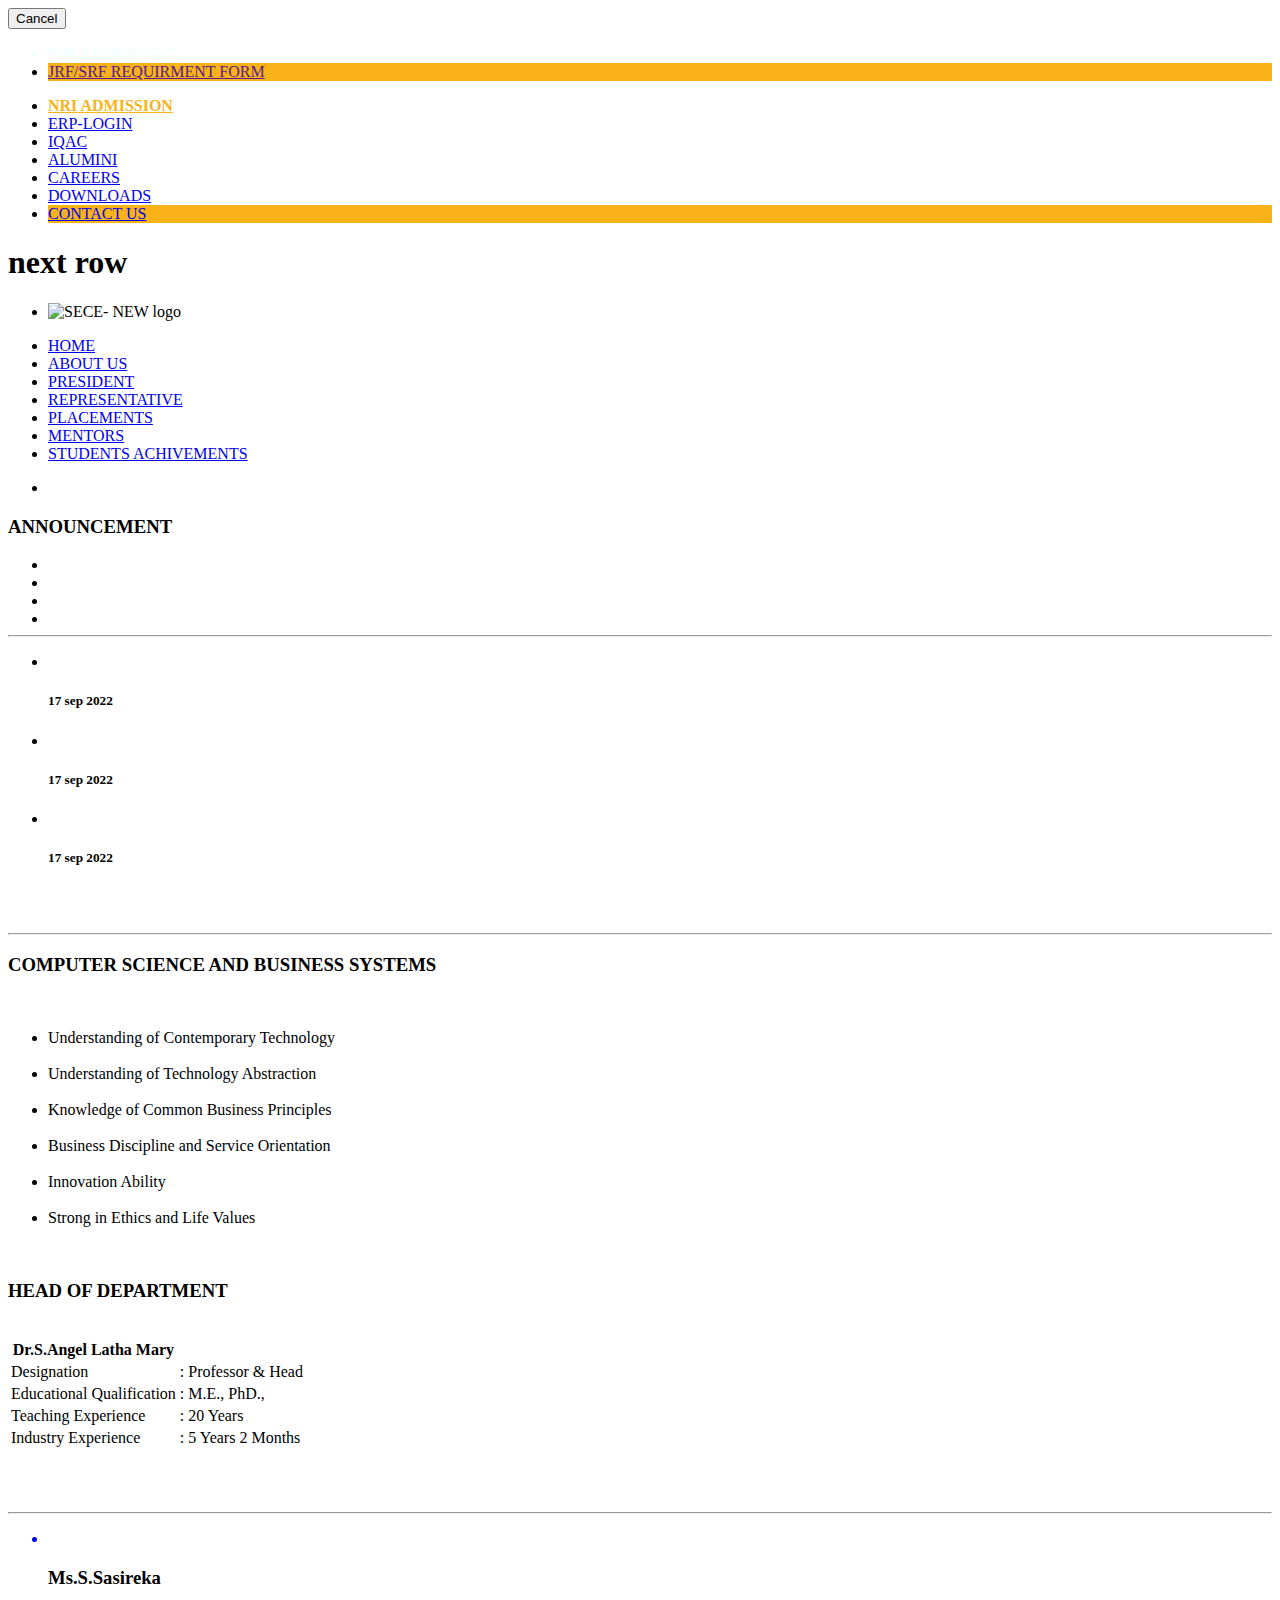
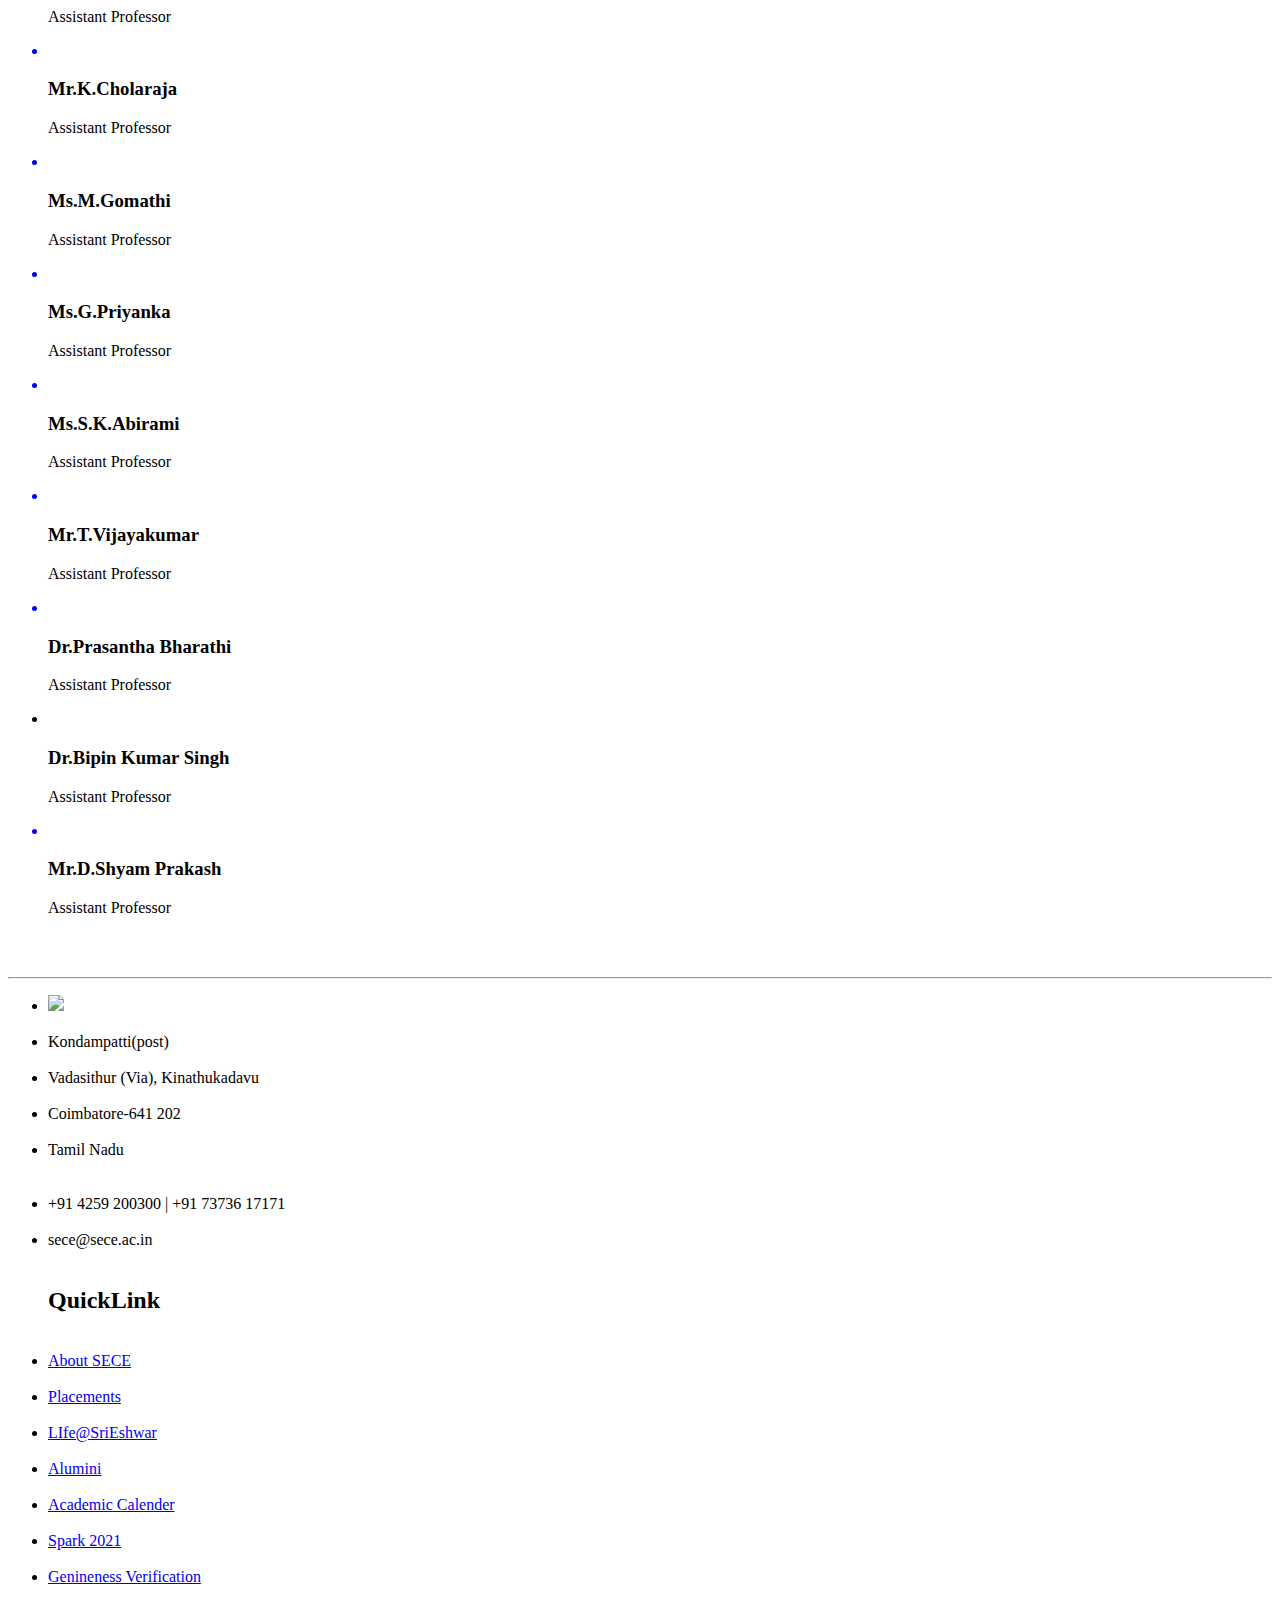
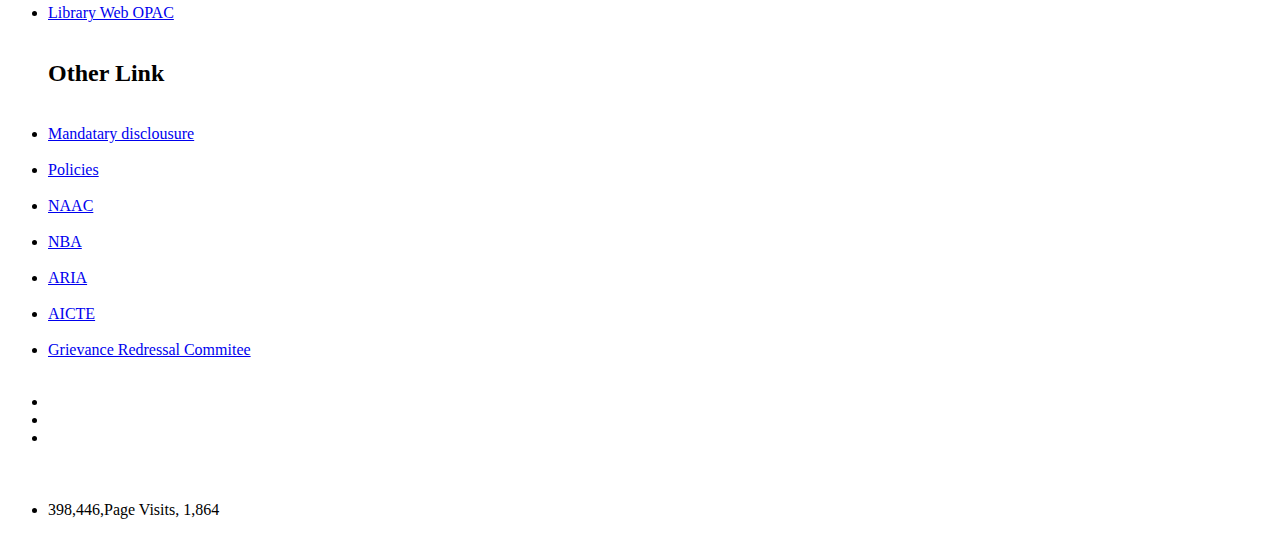
==== index.html @ a1b46636 "Add files via upload" ====
<!DOCTYPE html>
<html lang="en">

<head>
    <meta charset="UTF-8">
    <meta http-equiv="X-UA-Compatible" content="IE=edge">
    <meta name="viewport" content="width=device-width, initial-scale=1.0">
    <title>Sri Eshwar College of Engineering</title>
    <link rel="stylesheet" href="assets/style.css">
    <link rel="icon" href="assets/download (5).jpg">
    <link rel="stylesheet" href="https://cdnjs.cloudflare.com/ajax/libs/font-awesome/4.7.0/css/font-awesome.min.css">
</head>

<body>
    <input name="action" onclick="history.back()" type="submit" value="Cancel"/>
    <div class="start">
        <div class="div1">
            <ul>
                <li style="color:azure">TNEA CODE-2732</li>
                <li style="background-color:#f9b318;"><a href="">JRF/SRF REQUIRMENT FORM</a></li>
            </ul>
        </div>
        <div class="div2">
            <ul>
                <li><a href="#" style="color:#f9b318"><B>NRI ADMISSION</B></a></li>
                <li><a href="#">ERP-LOGIN</a></li>
                <li><a href="#">IQAC</a></li>
                <li><a href="#">ALUMINI</a></li>
                <li><a href="#">CAREERS</a></li>
                <li><a href="#">DOWNLOADS</a></li>
                <li style="background-color:#f9b318;"><a href="#">CONTACT US</a></li>
            </ul>
        </div>
    </div>
    <h1>next row</h1>
    <div class="second">
        <div class="div3">
            <ul>
                <li><img src="assets/download (1).png" alt=" SECE- NEW logo"></li>
            </ul>
        </div>
        <div class="div4">
            <ul>
                <li><a href="/index.html">HOME </a></li>
                <li><a href="#">ABOUT US</a></li>
                <li><a href="#">PRESIDENT</a></li>
                <li><a href="/rep.html">REPRESENTATIVE</a></li>
                <li><a href="#">PLACEMENTS</a></li>
                <li><a href="#">MENTORS</a></li>
                <li><a href="#">STUDENTS ACHIVEMENTS</a></li>
                <!-- <li><a href="#">CAMPUS LIFE</a></li> -->
                <!-- <li><a href="#">ADMISSION</a></li> -->
            </ul>
        </div>
    </div>
    <div class="third">
        <div class="div5">
            <ul>
                <li><img src="assets/Media-Celebrities-Web-Banner-scaled.jpg" alt="">
                </li>
            </ul>
            <div class="div6">
                <h3>ANNOUNCEMENT <i class="fa-fa-bullhorn"></i></h3>

            </div>
        </div>
    </div>
    <div class="fourth">
        <div class="div7">
            <ul>
                <li><img src="assets/autonomus.png" alt=""></li>
                <li><img src="assets/Untitled-1.jpg" alt=""></li>
                <li><img src="assets/nba.png" alt=""></li>
                <li><img src="assets/naac.png" alt=""></li>
            </ul>
        </div>
    </div>
    <br>
    <div class="fivth">
        <div class="div8">
        </div>
        <hr class="coduu" style="margin-top: -27px;">
        <div class="after">
            <div class="aft1">
                <ul>
                    <div class="bor">
                        <div class="s">
                            <li><img src="assets/career-opportunity.jpeg" alt=""></li>
                        </div>
                        <h5> 17 sep 2022</h5>
                    </div>
                    <div class="bor">
                        <div class="s2">
                            <li><img src="assets/real-time-application.jpeg" alt=""></li>
                            <h5> 17 sep 2022</h5>
                        </div>
                    </div>
                    <div class="bor">
                        <div class="s1">
                            <li><img src="assets/ONLINE-WORKSHOP-ON-IPR.jpeg" alt=""></li>
                            <h5>17 sep 2022</h5>
                        </div>
                    </div>
                </ul>
            </div>
        </div>
        <br> <br> <br> <br>
        <div>
            <hr style="margin-top: -27px;">
        </div>
        <div class="sixth">
            <div class="div9">
                <h3>COMPUTER SCIENCE AND BUSINESS SYSTEMS</h3><br>
                <ul>
                    <li>Understanding of Contemporary Technology</li><br>
                    <li>Understanding of Technology Abstraction</li><br>
                    <li>Knowledge of Common Business Principles</li><br>
                    <li>Business Discipline and Service Orientation</li><br>
                    <li>Innovation Ability</li><br>
                    <li>Strong in Ethics and Life Values</li>
                </ul>
            </div><br>
        </div>
        <div class="department">
            <h3>HEAD OF DEPARTMENT</h3>
        </div>

        <div class="seven">

            <div class="div10">
                <img src="assets/csbs_hod_s.png" alt="">
            </div>
            <table>
                <th>Dr.S.Angel Latha Mary</th>
                <tr>
                    <td>Designation</td>
                    <td>:</td>
                    <td>Professor & Head</td>
                </tr>
                <tr>
                    <td>Educational Qualification</td>
                    <td>:</td>
                    <td>M.E., PhD.,</td>
                </tr>
                <tr>
                    <td>Teaching Experience</td>
                    <td>:</td>
                    <td>20 Years</td>
                </tr>
                <tr>
                    <td>Industry Experience</td>
                    <td>:</td>
                    <td>5 Years 2 Months</td>
                </tr>
            </table>
        </div><br> <br> <br>
        <hr>
        <div class="eight">
            <div class="div11">
                <ul>
                    <div class="staf">
                        <a href="./sasireka.html"><li><img src="assets/Sasireka.jpg" alt="" title="MS"></li>
                        </a>
                        <h3>Ms.S.Sasireka</h3>
                        <p>Assistant Professor</p>
                    </div>
                    <div class="staf">
                        <a href="./cholaraja.html"><li><img src="assets/Cholaraja.jpg" alt=""></li>
                        </a>
                        <h3>Mr.K.Cholaraja</h3>
                        <p>Assistant Professor</p>
                    </div>
                    <div class="staf">
                        <a href="./gomathi.html">
                        <li><img src="assets/Gomathi-300x300.jpg" alt=""></li>
                    </a>
                        <h3>Ms.M.Gomathi</h3>
                        <p>Assistant Professor</p>
                    </div>
                    <div class="staf">
                        <a href="./priyanka.html"><li><img src="assets/priyanka-300x300.jpg" alt=""></li>
                        </a>
                        <h3>Ms.G.Priyanka</h3>
                        <p>Assistant Professor</p>

                    </div>

            </div>
            <div class="div12">
                <ul>
                    <div class="staf">
                        <a href="./abirami.html"><li><img src="assets/abirami-300x300.png" alt=""></li>
                        </a>
                        <h3>Ms.S.K.Abirami</h3>
                        <p>Assistant Professor</p>
                    </div>
                    <div class="staf">
                        <a href="./vijaykumar.html">
                        <li><img src="assets/Vijayakumar-300x300.jpg" alt=""></li>
                    </a>
                        <h3>Mr.T.Vijayakumar</h3>
                        <p>Assistant Professor</p>
                    </div>
                    <div class="staf">
                        <a href="./Dr.Prasantha Bharathi.html">
                        <li><img src="assets/prasantha-bharathi-Maths-768x768.jpg" alt=""></li>
                    </a>
                        <h3>Dr.Prasantha Bharathi</h3>
                        <p>Assistant Professor</p>
                    </div>
                    <div class="staf">
                        <li><img src="assets/07-150x150.jpg" alt=""></li>
                        <h3>Dr.Bipin Kumar Singh</h3>
                        <p>Assistant Professor</p>
                    </div>
                </ul>
            </div>
            <div class="div12">
                <ul>
                    <div class="staf">
                        <a href="./shyamPrakash.html"><li><img src="assets/shyam-731x1024.jpg" alt=""></li>
                        </a>
                        <h3>Mr.D.Shyam Prakash</h3>
                        <p>Assistant Professor</p>
                    </div>
        </div>
        <br><br>
        <hr>
        <footer>
            <div class="full">
                <div class="fot">
                    <ul>
                        <li><img src="assets/Group-23.png" alt=" "></li><br>
                        <li>Kondampatti(post)</li><br>
                        <li>Vadasithur (Via), Kinathukadavu</li><br>
                        <li>Coimbatore-641 202</li><br>
                        <li>Tamil Nadu</li><br><br>
                        <li> +91 4259 200300 | +91 73736 17171 </li><br>
                        <li><a href="#"></a>sece@sece.ac.in</li><br>
                    </ul>
                </div>
                <div class="fot1">

                    <ul>
                        <h2>QuickLink</h2><br>
                        <li><a href="#">About SECE</a></li><br>
                        <li><a href="#">Placements</a></li><br>
                        <li><a href="#">LIfe@SriEshwar</a></li><br>
                        <li><a href="#">Alumini</a></li><br>
                        <li><a href="#">Academic Calender</a></li><br>
                        <li><a href="#">Spark 2021</a></li><br>
                        <li><a href="#">Genineness Verification</a></li><br>
                        <li><a href="#"> Library Web OPAC</a></li><br>
                    </ul>
                </div>
                <div class="fot2">

                    <ul>
                        <h2>Other Link</h2><br>
                        <li><a href="#">Mandatary disclousure </a></li><br>
                        <li><a href="#">Policies</a></li><br>
                        <li><a href="#">NAAC</a></li><br>
                        <li><a href="#">NBA</a></li><br>
                        <li><a href="#">ARIA</a></li><br>
                        <li><a href="#">AICTE</a></li><br>
                        <li><a href="#">Grievance Redressal Commitee</a></li><br>
                    </ul>
                </div>
                <div class="fot3">
                    <ul>
                        <div class="fot31">
                            <li> <img src="assets/14YEARS.png" alt=""></li>
                        </div>
                        <div class="fot4">
                            <li> <img src="assets/Group-468.png" alt=""></li>
                            <li><img src="assets/Group-468 (1).png" alt=""></li>
                        </div> <br> <br><br>
                        <div class="fot5">
                            <li>398,446,Page Visits, 1,864</li>
                        </div>
                    </ul>
                </div>
        </footer>
    </div>

</body>

</html>
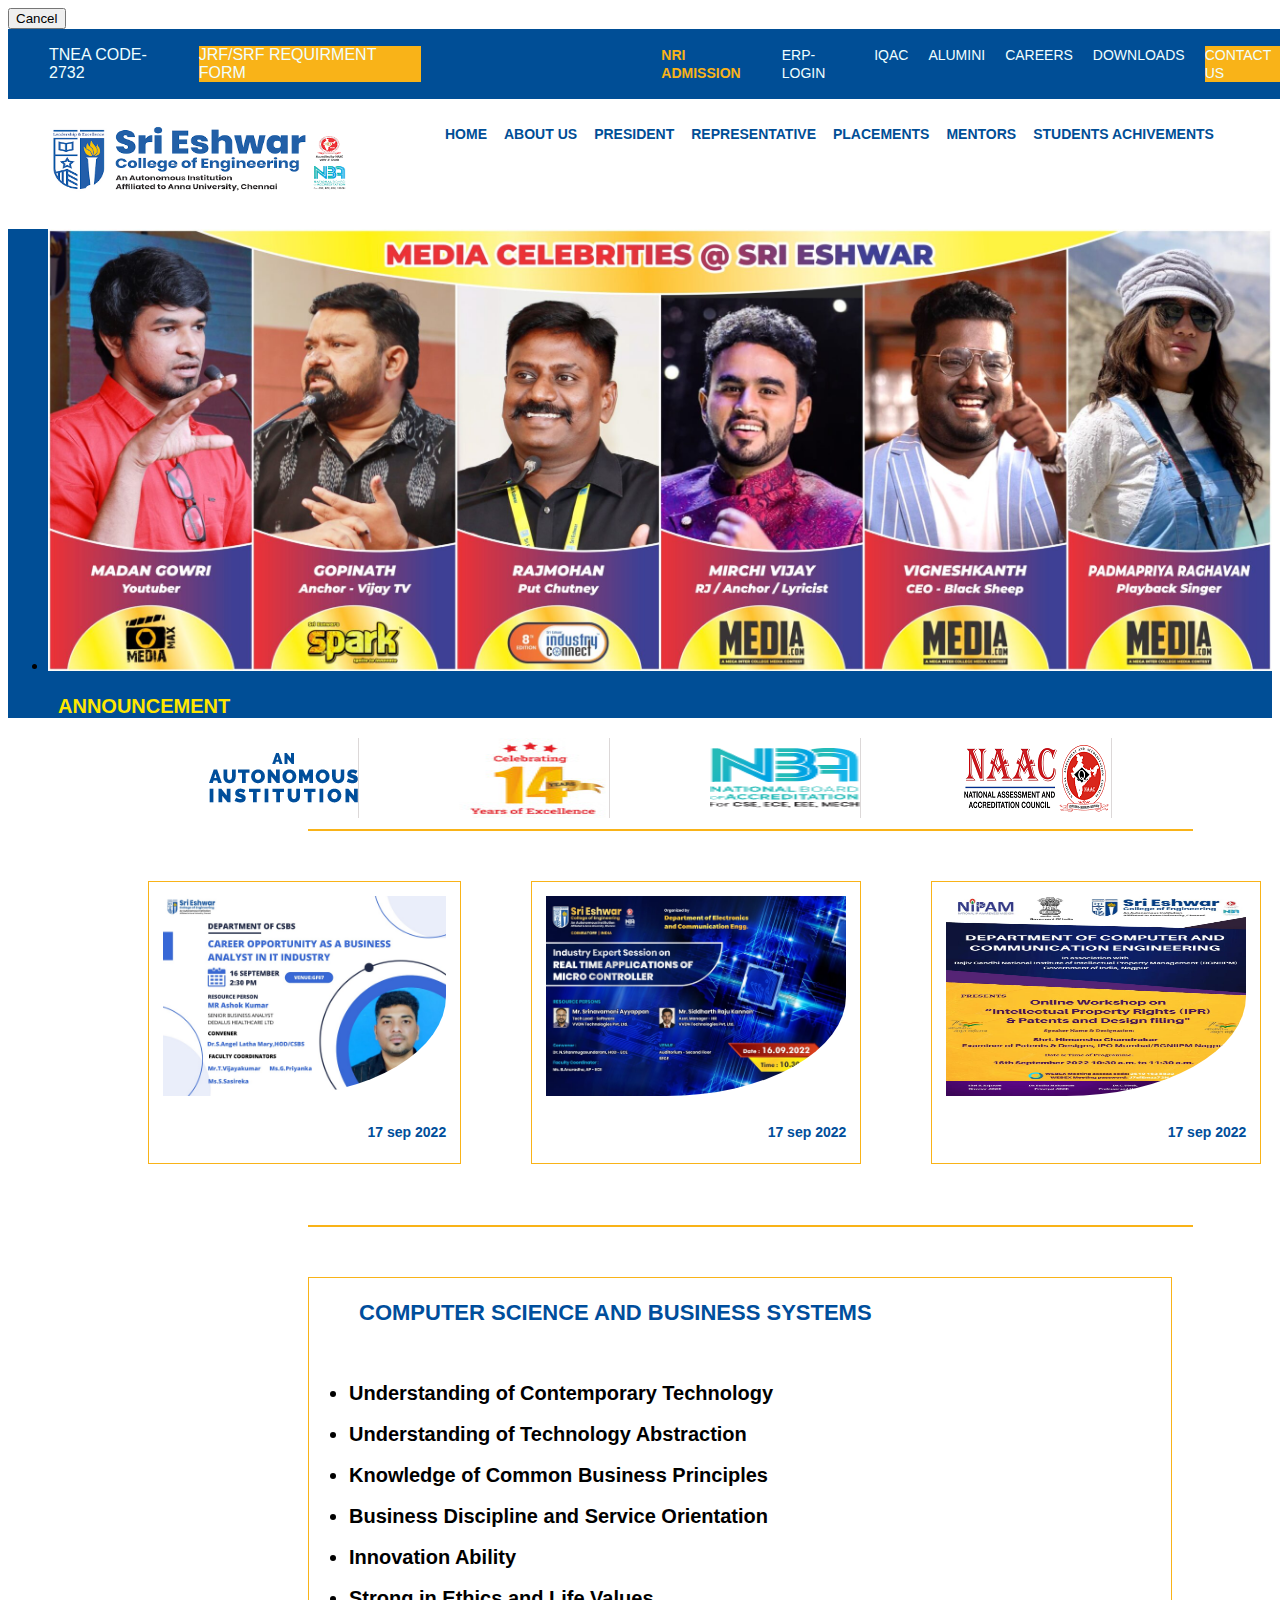
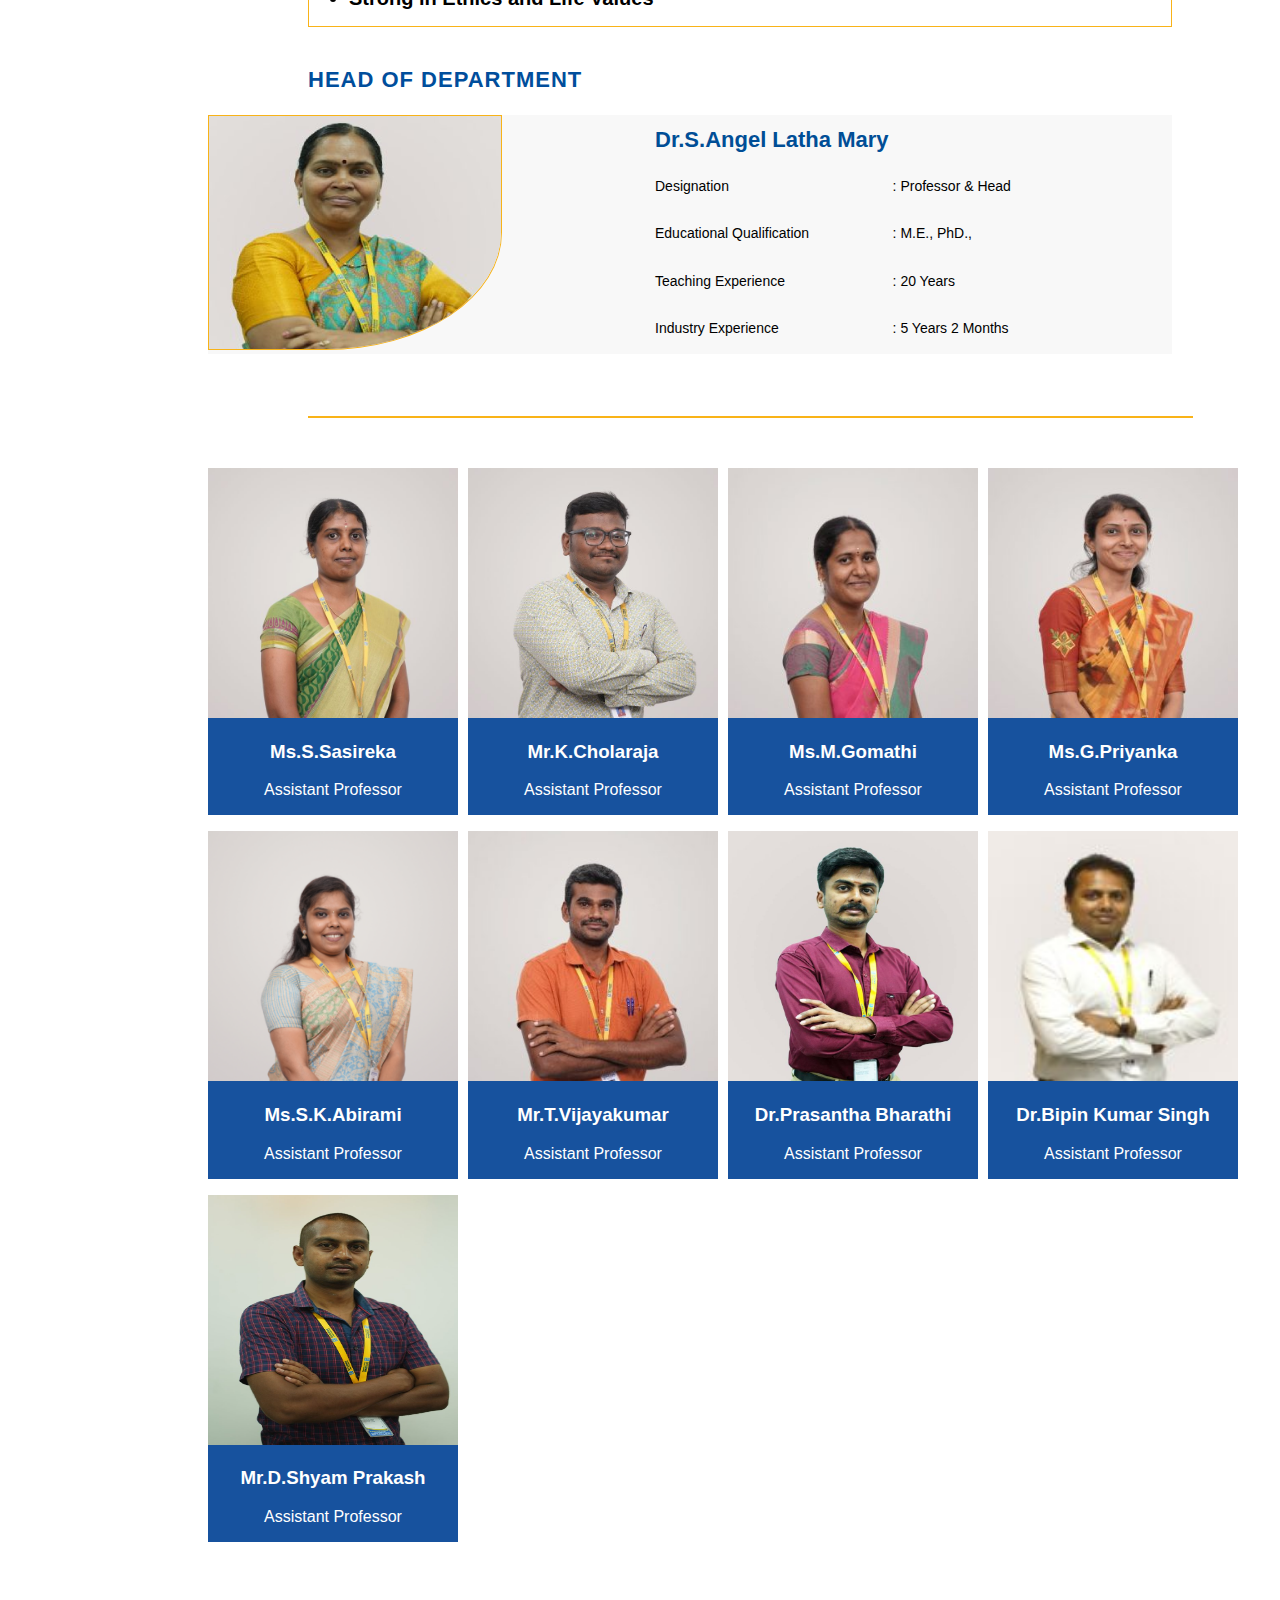
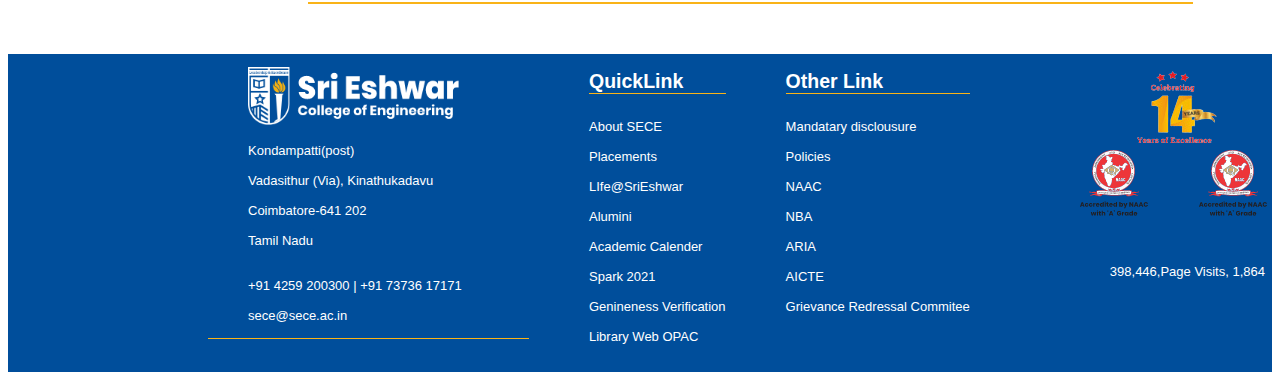
==== commit b573b5c6: "Update index.html" ====
--- a/index.html
+++ b/index.html
@@ -68,10 +68,10 @@
     <div class="fourth">
         <div class="div7">
             <ul>
-                <li><img src="assets/autonomus.png" alt=""></li>
-                <li><img src="assets/Untitled-1.jpg" alt=""></li>
-                <li><img src="assets/nba.png" alt=""></li>
-                <li><img src="assets/naac.png" alt=""></li>
+                <li><img src="./assets/autonomus.png" alt=""></li>
+                <li><img src="./assets/Untitled-1.jpg" alt=""></li>
+                <li><img src="./assets/nba.png" alt=""></li>
+                <li><img src="./assets/naac.png" alt=""></li>
             </ul>
         </div>
     </div>
@@ -85,19 +85,19 @@
                 <ul>
                     <div class="bor">
                         <div class="s">
-                            <li><img src="assets/career-opportunity.jpeg" alt=""></li>
+                            <li><img src="./assets/career-opportunity.jpeg" alt=""></li>
                         </div>
                         <h5> 17 sep 2022</h5>
                     </div>
                     <div class="bor">
                         <div class="s2">
-                            <li><img src="assets/real-time-application.jpeg" alt=""></li>
+                            <li><img src="./assets/real-time-application.jpeg" alt=""></li>
                             <h5> 17 sep 2022</h5>
                         </div>
                     </div>
                     <div class="bor">
                         <div class="s1">
-                            <li><img src="assets/ONLINE-WORKSHOP-ON-IPR.jpeg" alt=""></li>
+                            <li><img src="./assets/ONLINE-WORKSHOP-ON-IPR.jpeg" alt=""></li>
                             <h5>17 sep 2022</h5>
                         </div>
                     </div>
@@ -128,7 +128,7 @@
         <div class="seven">
 
             <div class="div10">
-                <img src="assets/csbs_hod_s.png" alt="">
+                <img src="./assets/csbs_hod_s.png" alt="">
             </div>
             <table>
                 <th>Dr.S.Angel Latha Mary</th>
@@ -159,26 +159,26 @@
             <div class="div11">
                 <ul>
                     <div class="staf">
-                        <a href="./sasireka.html"><li><img src="assets/Sasireka.jpg" alt="" title="MS"></li>
+                        <a href="./sasireka.html"><li><img src="./assets/Sasireka.jpg" alt="" title="MS"></li>
                         </a>
                         <h3>Ms.S.Sasireka</h3>
                         <p>Assistant Professor</p>
                     </div>
                     <div class="staf">
-                        <a href="./cholaraja.html"><li><img src="assets/Cholaraja.jpg" alt=""></li>
+                        <a href="./cholaraja.html"><li><img src="./assets/Cholaraja.jpg" alt=""></li>
                         </a>
                         <h3>Mr.K.Cholaraja</h3>
                         <p>Assistant Professor</p>
                     </div>
                     <div class="staf">
                         <a href="./gomathi.html">
-                        <li><img src="assets/Gomathi-300x300.jpg" alt=""></li>
+                        <li><img src="./assets/Gomathi-300x300.jpg" alt=""></li>
                     </a>
                         <h3>Ms.M.Gomathi</h3>
                         <p>Assistant Professor</p>
                     </div>
                     <div class="staf">
-                        <a href="./priyanka.html"><li><img src="assets/priyanka-300x300.jpg" alt=""></li>
+                        <a href="./priyanka.html"><li><img src="./assets/priyanka-300x300.jpg" alt=""></li>
                         </a>
                         <h3>Ms.G.Priyanka</h3>
                         <p>Assistant Professor</p>
@@ -189,27 +189,27 @@
             <div class="div12">
                 <ul>
                     <div class="staf">
-                        <a href="./abirami.html"><li><img src="assets/abirami-300x300.png" alt=""></li>
+                        <a href="./abirami.html"><li><img src="./assets/abirami-300x300.png" alt=""></li>
                         </a>
                         <h3>Ms.S.K.Abirami</h3>
                         <p>Assistant Professor</p>
                     </div>
                     <div class="staf">
                         <a href="./vijaykumar.html">
-                        <li><img src="assets/Vijayakumar-300x300.jpg" alt=""></li>
+                        <li><img src="./assets/Vijayakumar-300x300.jpg" alt=""></li>
                     </a>
                         <h3>Mr.T.Vijayakumar</h3>
                         <p>Assistant Professor</p>
                     </div>
                     <div class="staf">
                         <a href="./Dr.Prasantha Bharathi.html">
-                        <li><img src="assets/prasantha-bharathi-Maths-768x768.jpg" alt=""></li>
+                        <li><img src="./assets/prasantha-bharathi-Maths-768x768.jpg" alt=""></li>
                     </a>
                         <h3>Dr.Prasantha Bharathi</h3>
                         <p>Assistant Professor</p>
                     </div>
                     <div class="staf">
-                        <li><img src="assets/07-150x150.jpg" alt=""></li>
+                        <li><img src="./assets/07-150x150.jpg" alt=""></li>
                         <h3>Dr.Bipin Kumar Singh</h3>
                         <p>Assistant Professor</p>
                     </div>
@@ -218,7 +218,7 @@
             <div class="div12">
                 <ul>
                     <div class="staf">
-                        <a href="./shyamPrakash.html"><li><img src="assets/shyam-731x1024.jpg" alt=""></li>
+                        <a href="./shyamPrakash.html"><li><img src="./assets/shyam-731x1024.jpg" alt=""></li>
                         </a>
                         <h3>Mr.D.Shyam Prakash</h3>
                         <p>Assistant Professor</p>
@@ -230,7 +230,7 @@
             <div class="full">
                 <div class="fot">
                     <ul>
-                        <li><img src="assets/Group-23.png" alt=" "></li><br>
+                        <li><img src="./assets/Group-23.png" alt=" "></li><br>
                         <li>Kondampatti(post)</li><br>
                         <li>Vadasithur (Via), Kinathukadavu</li><br>
                         <li>Coimbatore-641 202</li><br>
@@ -269,11 +269,11 @@
                 <div class="fot3">
                     <ul>
                         <div class="fot31">
-                            <li> <img src="assets/14YEARS.png" alt=""></li>
+                            <li> <img src="./assets/14YEARS.png" alt=""></li>
                         </div>
                         <div class="fot4">
-                            <li> <img src="assets/Group-468.png" alt=""></li>
-                            <li><img src="assets/Group-468 (1).png" alt=""></li>
+                            <li> <img src="./assets/Group-468.png" alt=""></li>
+                            <li><img src="./assets/Group-468 (1).png" alt=""></li>
                         </div> <br> <br><br>
                         <div class="fot5">
                             <li>398,446,Page Visits, 1,864</li>
@@ -285,4 +285,4 @@
 
 </body>
 
-</html>+</html>
--- a/assets/style.css
+++ b/assets/style.css
@@ -0,0 +1,546 @@
+*{
+    font-family:'diavlo-bold', sans-serif;
+}
+.div1 li {
+    list-style-type: none;
+}
+
+.div1 ul {
+    display: flex;
+    gap: 20px;
+    text-align: left;
+}
+
+.start {
+    display: flex;
+    gap: 200px;
+    border: 1px solid #004e96;
+    background-color: #004e96;
+    position: absolute;
+    margin: 0px;
+    padding: 0px;
+    width:100%;
+}
+
+.div2 li {
+    list-style-type: none;
+    text-decoration: none;
+}
+
+.div2 ul {
+    display: flex;
+    gap: 20px;
+    color: white;
+}
+
+.div1 li a {
+    text-decoration: none;
+    color: azure;
+}
+
+.div2 li a {
+    text-decoration: none;
+    color: azure;
+    font-size: 14px;
+}
+
+.second {
+    display: flex;
+    gap: 50px;
+}
+
+.div3 img {
+    height: 68px;
+    width: 300px;
+}
+
+.div3 li {
+    list-style: none;
+}
+
+.div4 ul {
+    display: flex;
+    text-align: left;
+    gap: 10px;
+}
+
+.div4 li a {
+    text-decoration: none;
+    font-size: 14px;
+    font-weight: 600;
+    padding-left: 7px;
+    display: inline;
+    color: #004e96;
+}
+
+.div4 li {
+    list-style: none;
+}
+
+.div5 img {
+    background-size: cover;
+    background-position: center;
+    width: 100%;
+    height: auto;
+}
+
+.third {
+    background-color: #004e96;
+}
+
+.div5 {
+    background-color: #004e96;
+    border: #f9b318;
+}
+
+.div6 h3 {
+    list-style: none;
+    font-weight: bold;
+    margin-left: 50px;
+    ;
+    font-size: 20px;
+    color: #ffe600;
+}
+
+.div7 li {
+    list-style: none;
+}
+
+.div7 img {
+    text-decoration: none;
+    width: 150px;
+    height: 80px;
+    border-right: 1px solid #dcd8d8;
+    padding: 0px;
+
+
+}
+
+.div7 ul {
+    display: flex;
+    gap: 100px;
+    justify-content: center;
+}
+
+.div8 {
+    display: flex;
+}
+
+.div8 h3 {
+    color: #161616;
+    font-size: 36px;
+    font-family: "popping", sans-serif;
+}
+
+hr {
+    border-color: #f9b318;
+    border-top: #f9b318;
+    border-left: #f9b318;
+    border-right: #f9b318;
+    border-bottom-width: 2px;
+    margin-left: 300px;
+    margin-bottom: 50px;
+    width: 70%;
+    display: block;
+}
+
+.div8 h3 {
+    font-weight: bold;
+    font-size: 20px;
+    margin-left: 150px
+}
+
+.sixth {
+    gap: 100px;
+    margin-left: 300px;
+    margin-right: 100px;
+}
+
+.div9 li {
+    font-weight: 700;
+    font-size: 20px;
+
+}
+
+.div9 h3 {
+    font-size: 22px;
+    color: #004e9c;
+    margin-left: 50px;
+    width: 75%;
+
+}
+
+.div9 {
+    border: 1px solid #f9b318
+}
+
+.div10 p {
+    font-weight: 700;
+    font-size: 20px;
+}
+
+.div10 h3 {
+    font-size: 22px;
+    color: #004e9c;
+    letter-spacing: 1px;
+    ;
+}
+
+.department h3 {
+    font-size: 22px;
+    font-weight: 700;
+    color: #004e9c;
+    letter-spacing: 1px;
+    margin-left: 300px;
+    font-family: "poppins", sans-serif;
+}
+/* .student-data h3 { 
+    font-size: 22px;
+    font-weight: 700;
+    color: #004e9c;
+    letter-spacing: 1px;
+    margin-left: 300px;
+    font-family: "poppins", sans-serif;
+}*/
+
+
+.div10 img {
+    border: 1px solid #f8b318;
+    border-bottom-right-radius: 60% 50%;
+}
+
+.seven table th {
+    color: #004e96;
+    font-size: 22px;
+    font-weight: 800px;
+}
+
+.seven {
+    display: flex;
+    margin-left: 200px;
+    margin-right: 100px;
+    gap: 150px;
+    background-color: #f8f8f8;
+}
+
+.seven td {
+    font-size: 14px;
+    color: #000;
+}
+
+.div11 img {
+    height: 250px;
+    width: 250px;
+}
+
+.div11 li {
+    list-style: none;
+
+}
+
+.div11 ul {
+    display: flex;
+    margin-left: 160px;
+    margin-right: 500px;
+    gap: 10px;
+
+}
+.staf {
+    background-color: #17529e;
+    text-align: center;
+    color: #fff;
+
+}
+
+.div12 ul {
+    display: flex;
+    margin-left: 160px;
+    margin-right: 1500px;
+    gap: 10px;
+}
+
+.div12 li {
+    list-style: none;
+}
+
+.div12 img {
+    height: 250px;
+    width: 250px;
+
+}
+
+.full li {
+    list-style: none;
+    color: #fff;
+    font-family: "popping", sans-serif;
+}
+
+.full {
+    display: flex;
+    gap: 20px;
+}
+
+.full a {
+    text-decoration: none;
+    color: #fff;
+
+}
+
+.full {
+    background-color: #004e9b;
+    color: #fff;
+    font-size: 13px;
+}
+
+.fot {
+    margin-left: 200px;
+}
+
+.fot img {
+    max-width: 75%;
+    height: auto;
+}
+
+.fot3 li {
+    margin-left: 50px;
+}
+
+.fot31 img {
+    margin-left: 50px;
+}
+
+.fot4 {
+    display: flex;
+}
+
+.fot5 {
+    margin-left: 30px;
+}
+
+.fot ul {
+    border-bottom: 1px solid #f9b318;
+}
+
+.fot h2 {
+    color: #ffffff;
+    font-weight: 700;
+    font-size: 17px;
+}
+
+.fot1 h2 {
+    border-bottom: 1px solid #f9b318;
+    margin-bottom: 10px;
+}
+
+.fot2 h2 {
+    border-bottom: 1px solid #f9b318;
+    margin-bottom: 10px;
+}
+
+.aft1 ul {
+    display: flex;
+    gap: 70px;
+    margin-left: 100px;
+
+}
+
+.after li {
+    list-style: none;
+}
+
+.s img {
+    height: 200px;
+    width: auto;
+    border-bottom-right-radius: 60% 50%;
+
+}
+
+.s1 img {
+    height: 200px;
+    width: 300px;
+    border-bottom-right-radius: 60% 50%;
+}
+
+.s2 img {
+    height: 200px;
+    width: auto;
+    border-bottom-right-radius: 60% 50%;
+}
+
+.bor {
+    border: 1px solid #f9b318;
+    padding-top: 14px;
+    padding-right: 14px;
+    padding-left: 14px;
+}
+
+.aft1 h5 {
+    color: #004e9b;
+    text-align: right;
+    font-size: 14px;
+    font-family: "popping", sans-serif;
+}
+.ch1{
+    /* display:flex; */
+}
+.ch1 img{
+    background-size: cover;
+    height:300px;
+    width:100%;
+    
+}
+.stafname h1{ 
+    color:#ffffff;
+    margin-top:-146px;
+    text-align:center;
+    border:1px solid black;
+    font-size: 44px;
+}
+.ch2 {
+    display:flex;
+    gap:40px;
+}
+.ch2 img{
+    height:250px;
+    width:100%;
+    border-bottom-right-radius: 40px;
+    border-top-left-radius: 40px;
+}
+.profile {
+    margin-left:100px;
+}
+.spec{
+    display:flex;
+}
+.data table, tr{
+    height:40px;
+    width:550px;
+    padding:10px;  
+    line-height: 1.7;
+
+}
+.data{
+    border:1px solid #ddd ; 
+}
+.ch2 img{
+    padding :10px;
+    border:1px solid #ddd ; 
+}
+.ch2 tr td{
+    font-weight:700px;
+    font-family: "popping", sans-serif;
+     color:#333;
+     padding-left:15px;
+}
+/* .table head {
+    border:1px solid black;
+    background-color: #e2eaf5;    
+} */
+.tableHead {
+    background:#e2eaf5;
+    padding-left: 159px;
+    padding-top:15px;
+    font-family: Mont,sans-serif;
+    font-weight:700px;
+    font-size:22px;
+    color:#004e9b;
+    line-height:1.7;
+    height:50px;
+}
+.data tr:nth-child(even){
+    background-color:#f6f9fe ;
+}
+.data table{
+    width:800px;
+    height:auto;
+}
+.banner h1{
+    color:#ffffff;
+    margin-top: -50px;
+    font-size: 25px;
+    letter-spacing: 1px;;  
+}
+.ch11 img{
+    background-size: cover;
+    height:300px;
+    width:100%;
+    /* filter: blur(4px); */
+}
+.sece-logo img{
+    height:50px;
+    width:auto;
+}
+.student-profil{
+    display:flex;
+    gap:100px;
+}
+.profile-1 {
+    margin-left:100px
+}
+.profile-1 img{
+    height:250px;
+    width:100%;
+    border-radius: 50%;
+    margin-left:30px;
+}
+.student-data th {
+    font-weight:50px;
+    color: #004e96;
+    font-size: 30px;
+    width:75%
+}
+.student-data table{
+    margin-left: 15px;
+    width:600px;
+    height:auto;
+}
+.student-data table {
+    padding:15px;
+    border-bottom-right-radius: 90px;
+    border:1px solid black;
+}
+.student-data td{
+    font-size:17px;
+    font-weight: 32px;;
+}
+.student-data tr:nth-child(even){
+    background-color: #c8daf9;
+}
+.student-profil{
+    background-color:#f6f9fe;
+}
+@media (min-width:320px) and (max-width:480px) {
+    .start{
+        width:auto;
+        display:flex;
+        gap:20px;
+    }
+    .div1 li {
+        list-style-type: none;
+    }
+    
+    .div1 ul {
+        display: flex;
+        gap: 2px;
+        text-align: left;
+        height:10px;
+    }
+    
+    
+    
+}
+@media (min-width:481px) and(max-width:768px){
+
+}
+@media (min-width:769px) and(max-width:1024px){
+
+}
+@media (min-width:1025px) and(max-width:1200px){
+
+}
+@media (min-width:1201px) and(max-width:5x){
+
+}
+
+
+
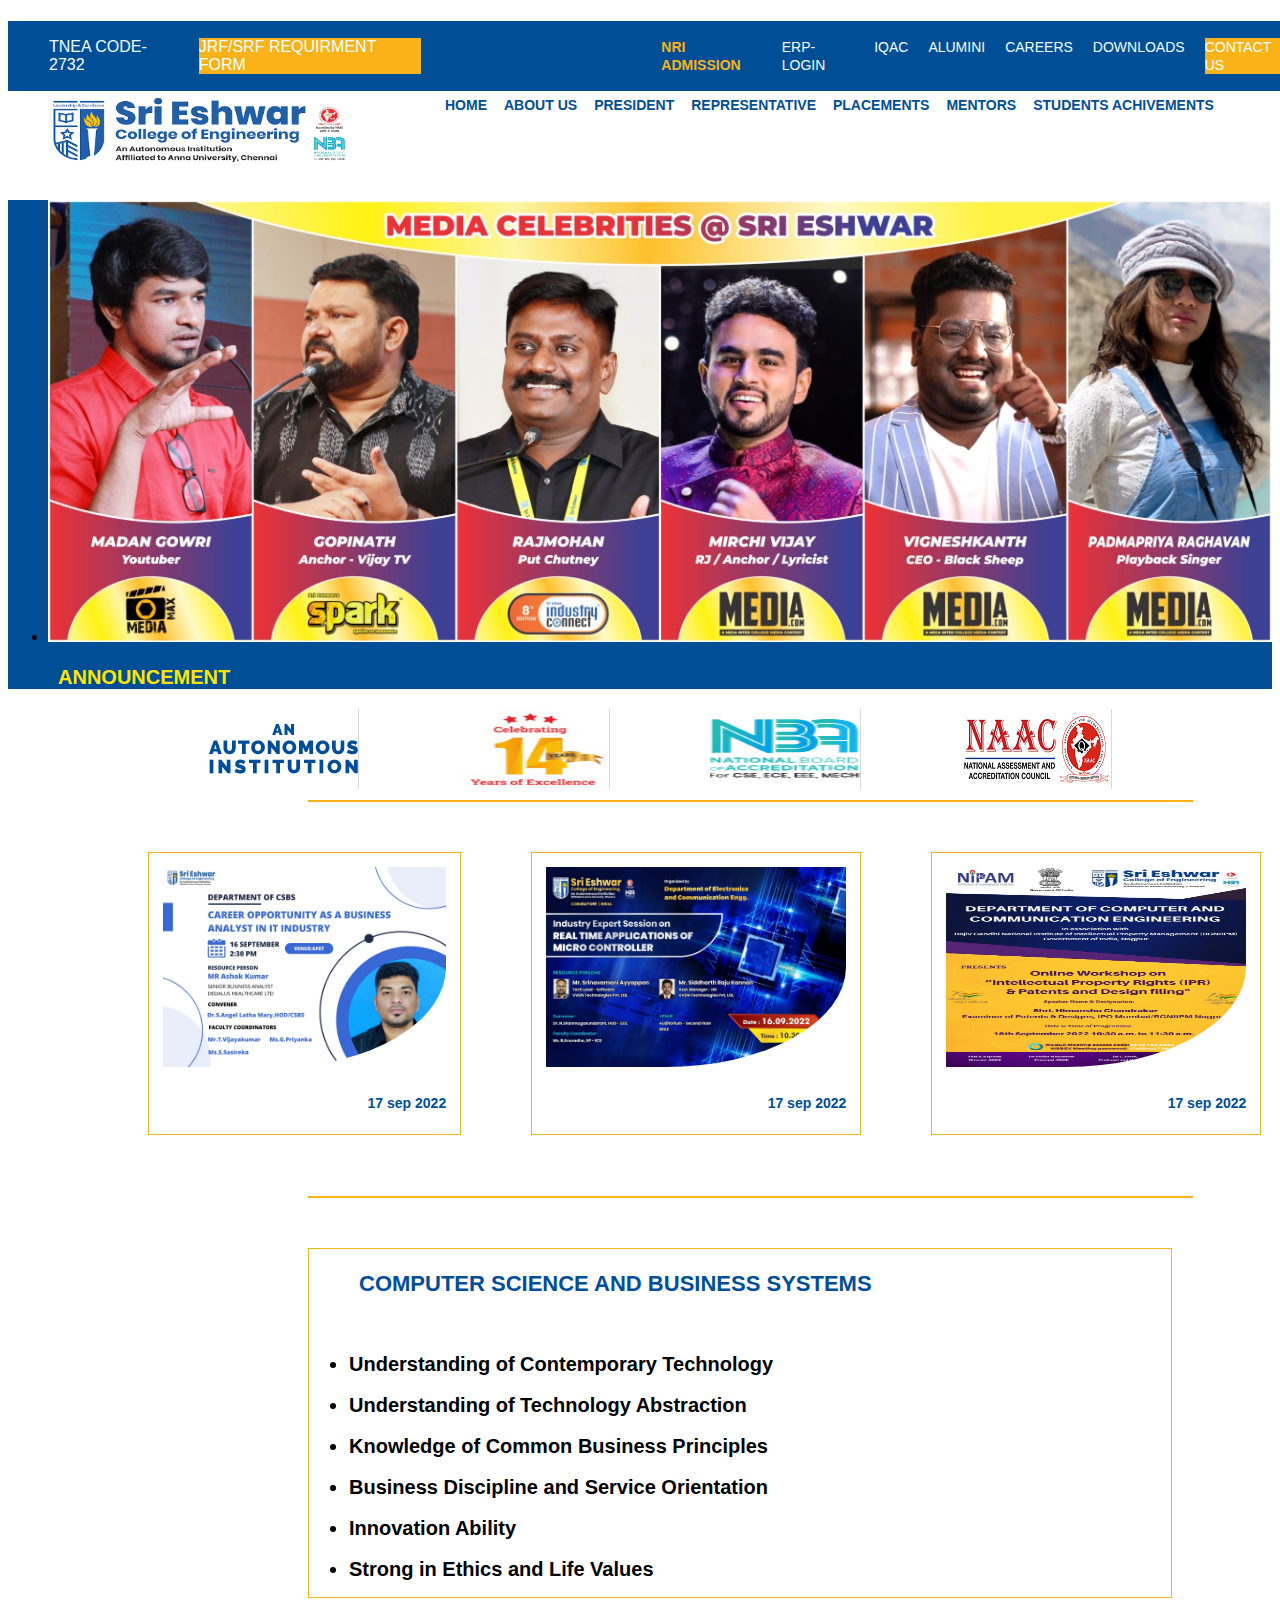
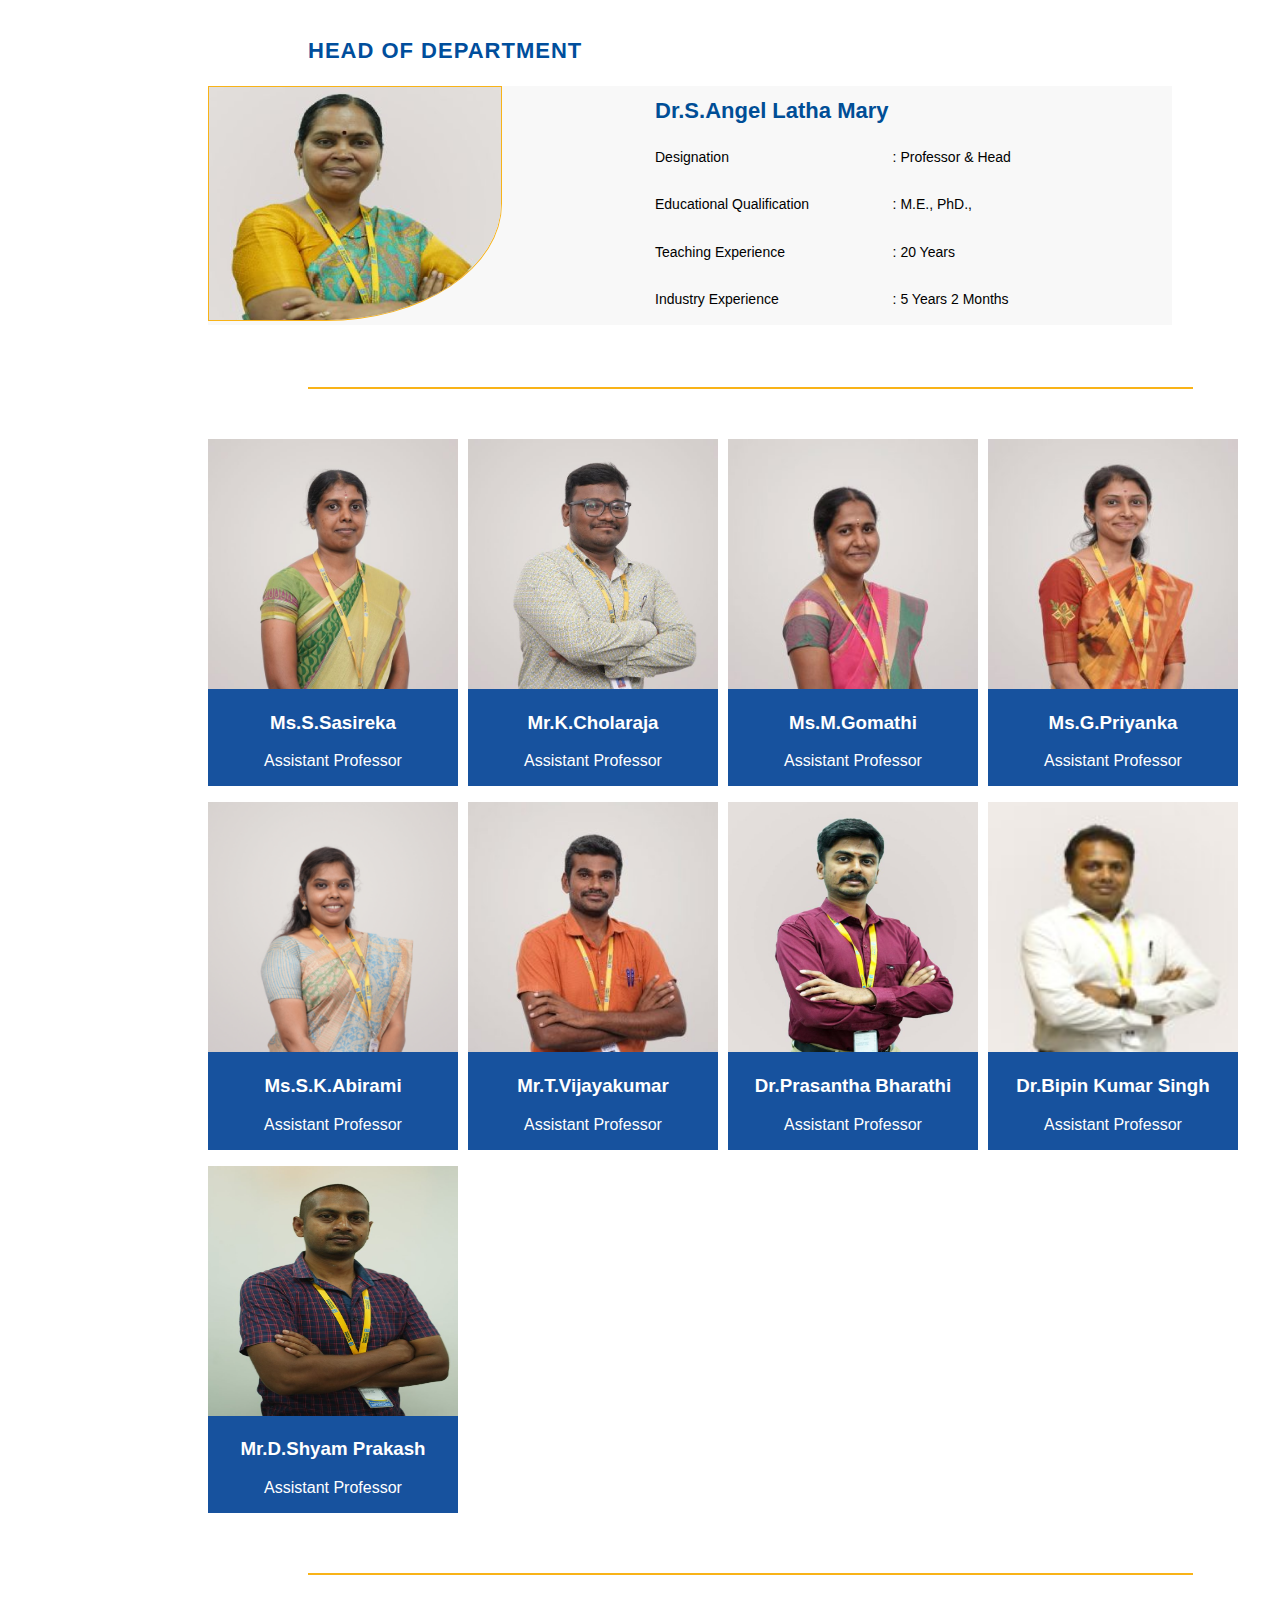
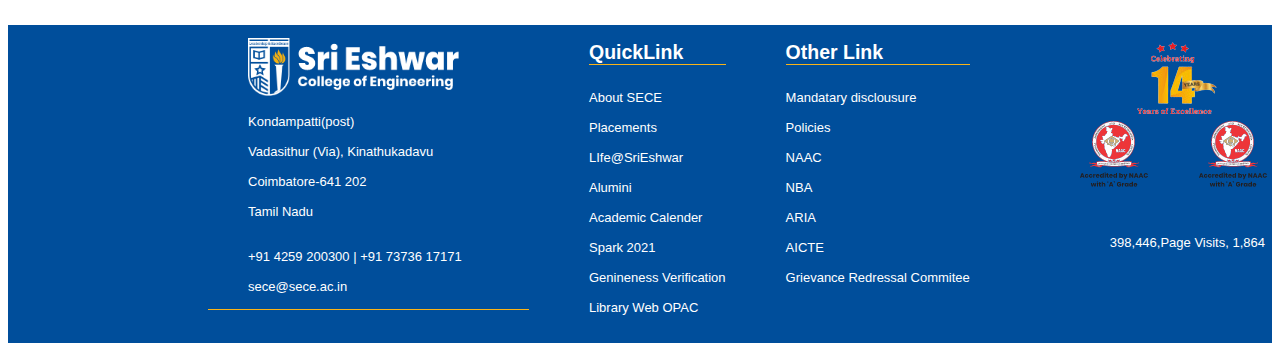
==== commit de94a7ab: "Update index.html" ====
--- a/index.html
+++ b/index.html
@@ -12,7 +12,7 @@
 </head>
 
 <body>
-    <input name="action" onclick="history.back()" type="submit" value="Cancel"/>
+<!--     <input name="action" onclick="history.back()" type="submit" value="Cancel"/> -->
     <div class="start">
         <div class="div1">
             <ul>
